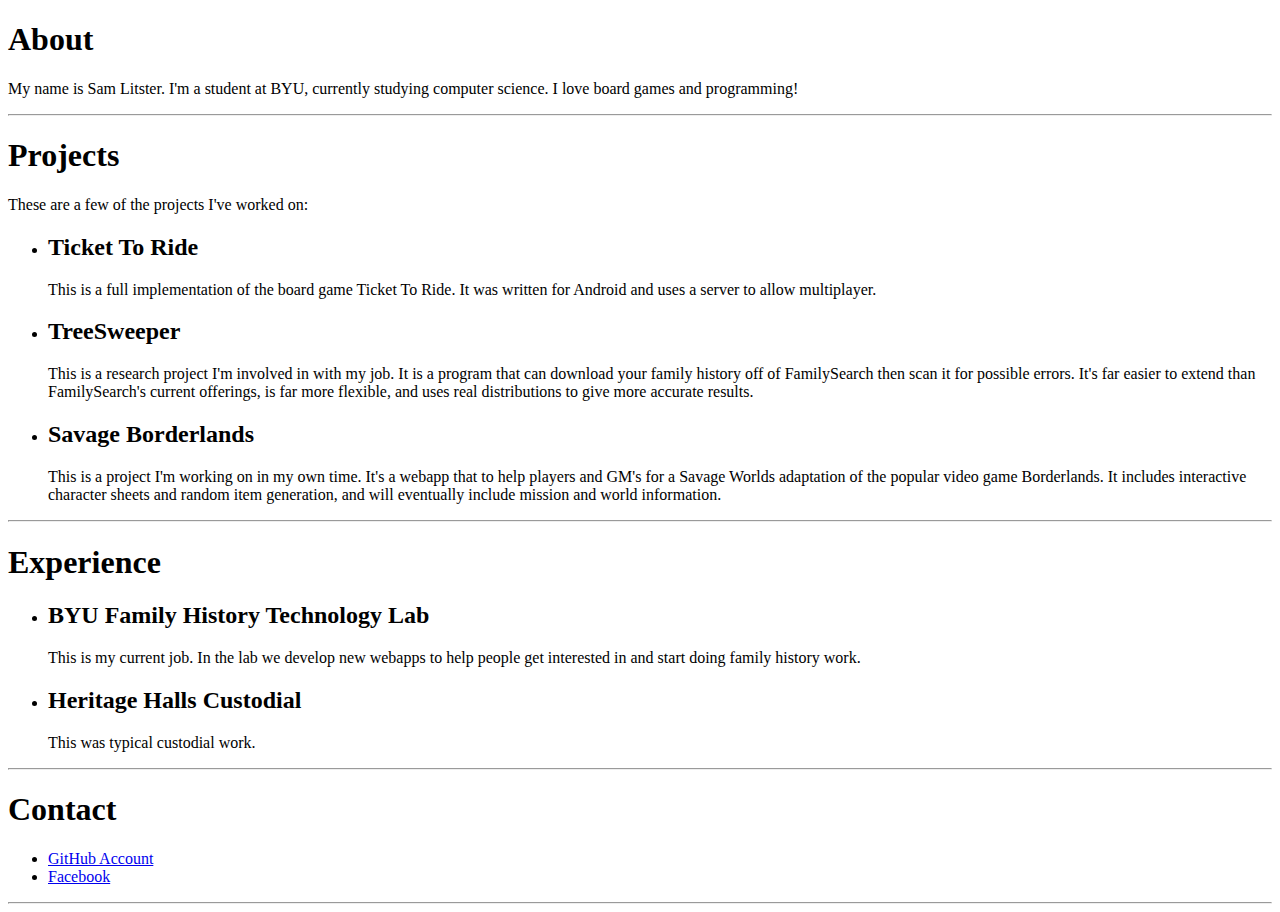
==== index.html @ e2fd0d99 "Initial commit" ====
<!DOCTYPE html>
<html>
<head>
<title>Sam's Portfolio</title>
</head>
<body>

<h1>About</h1>
<p>My name is Sam Litster.  I'm a student at BYU, currently studying computer science.  I love board games and programming!</p>

<hr>

<h1>Projects</h1>
<p>These are a few of the projects I've worked on:</p>
<ul>
  <li>
    <h2>Ticket To Ride</h2>
    <p>This is a full implementation of the board game Ticket To Ride.  It was written for Android and uses a server to allow multiplayer.
  </li>
  <li>
    <h2>TreeSweeper</h2>
    <p>This is a research project I'm involved in with my job.  It is a program that can download your family history off of FamilySearch then scan it for possible errors.  It's far easier to extend than FamilySearch's current offerings, is far more flexible, and uses real distributions to give more accurate results.</p>
  </li>
  <li>
    <h2>Savage Borderlands</h2>
    <p>This is a project I'm working on in my own time.  It's a webapp that to help players and GM's for a Savage Worlds adaptation of the popular video game Borderlands.  It includes interactive character sheets and random item generation, and will eventually include mission and world information.</p>
  </li>
</ul>

<hr>

<h1>Experience</h1>
<ul>
  <li>
    <h2>BYU Family History Technology Lab</h2>
    <p>This is my current job.  In the lab we develop new webapps to help people get interested in and start doing family history work.</p>
  </li>
  <li>
    <h2>Heritage Halls Custodial</h2>
    <p>This was typical custodial work.</p>
</ul>

<hr>

<h1>Contact</h1>
<ul>
  <li>
    <a href="https://github.com/litsters">GitHub Account</a>
  </li>
  <li>
    <a href="https://www.facebook.com/sam.litster.7">Facebook</a>
  </li>
</ul>

<hr>

</body>
</html>
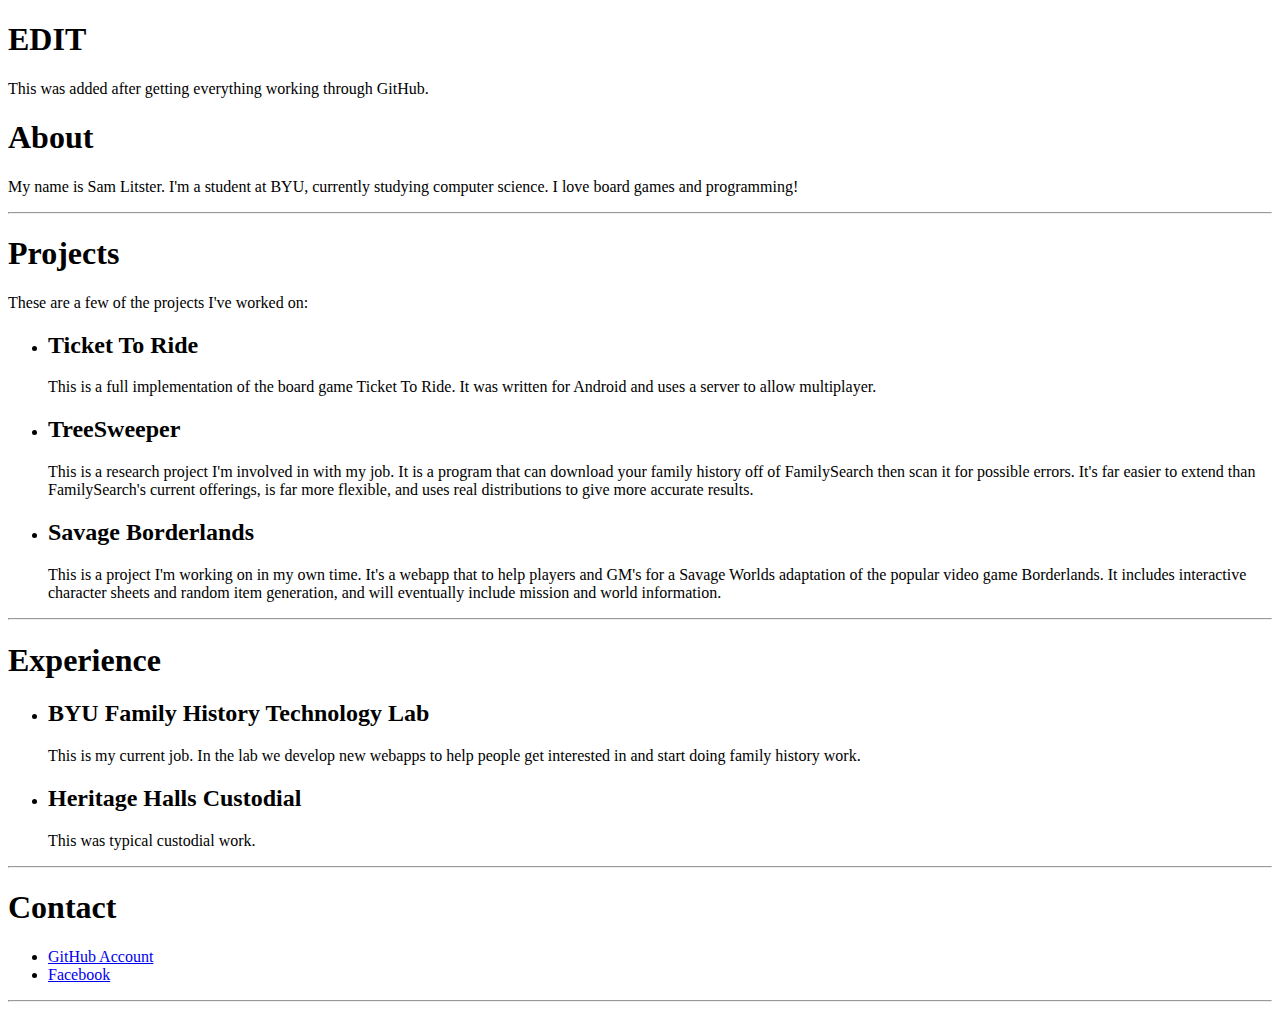
==== commit e7f95f4c: "First edit" ====
--- a/index.html
+++ b/index.html
@@ -4,6 +4,9 @@
 <title>Sam's Portfolio</title>
 </head>
 <body>
+
+<h1>EDIT</h1>
+<p>This was added after getting everything working through GitHub.<p>
 
 <h1>About</h1>
 <p>My name is Sam Litster.  I'm a student at BYU, currently studying computer science.  I love board games and programming!</p>
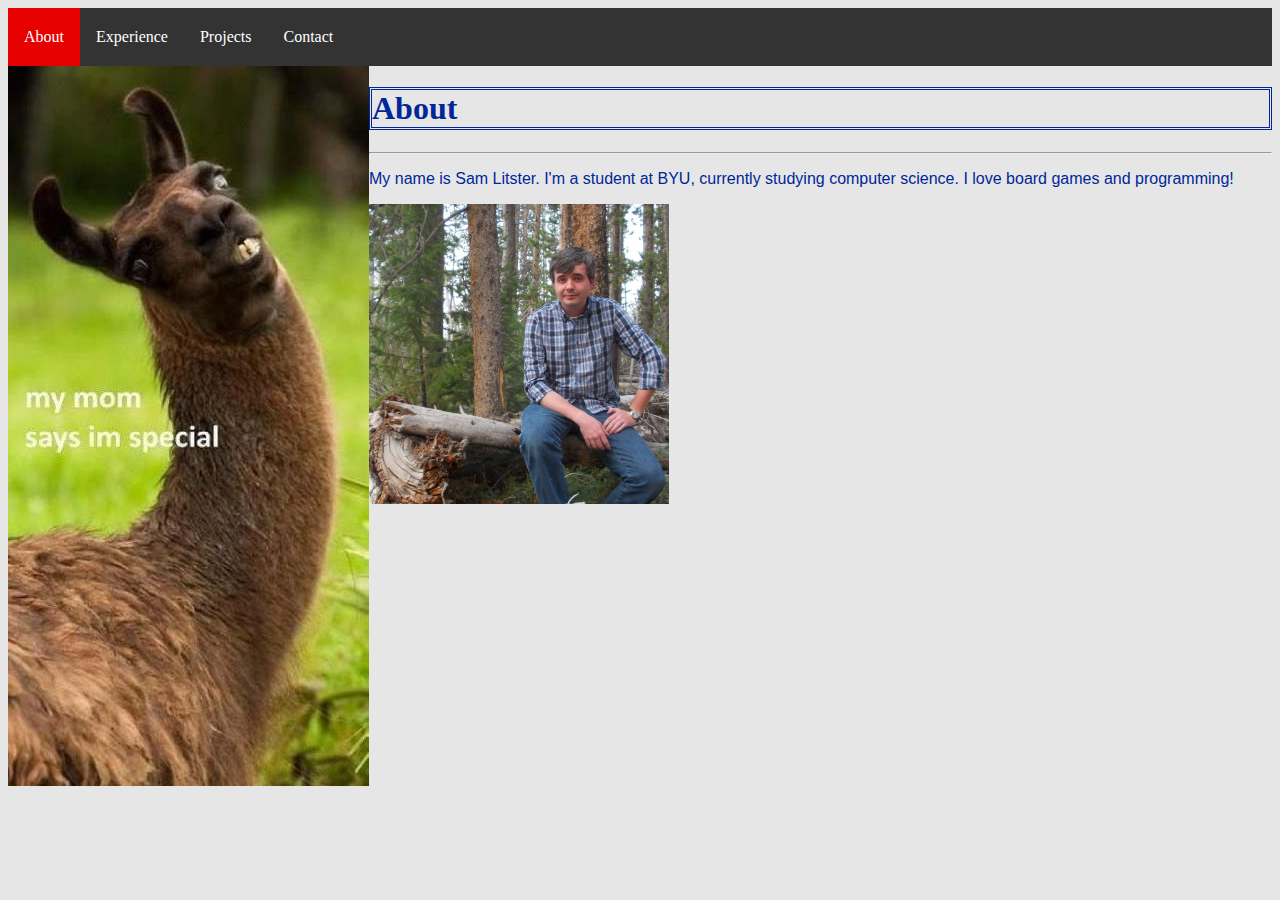
==== commit 123781c9: "activity 4" ====
--- a/index.html
+++ b/index.html
@@ -2,60 +2,30 @@
 <html>
 <head>
 <title>Sam's Portfolio</title>
+<link rel="stylesheet" href="portfolio.css">
 </head>
 <body>
 
-<h1>EDIT</h1>
-<p>This was added after getting everything working through GitHub.<p>
+<nav>
+  <ul>
+    <li class="active"><a href="index.html">About</a></li>
+    <li><a href="experience.html">Experience</a></li>
+    <li><a href="projects.html">Projects</a></li>
+    <li><a href="contact.html">Contact</a></li>
+  </ul>
+</nav>
 
-<h1>About</h1>
-<p>My name is Sam Litster.  I'm a student at BYU, currently studying computer science.  I love board games and programming!</p>
-
-<hr>
-
-<h1>Projects</h1>
-<p>These are a few of the projects I've worked on:</p>
-<ul>
-  <li>
-    <h2>Ticket To Ride</h2>
-    <p>This is a full implementation of the board game Ticket To Ride.  It was written for Android and uses a server to allow multiplayer.
-  </li>
-  <li>
-    <h2>TreeSweeper</h2>
-    <p>This is a research project I'm involved in with my job.  It is a program that can download your family history off of FamilySearch then scan it for possible errors.  It's far easier to extend than FamilySearch's current offerings, is far more flexible, and uses real distributions to give more accurate results.</p>
-  </li>
-  <li>
-    <h2>Savage Borderlands</h2>
-    <p>This is a project I'm working on in my own time.  It's a webapp that to help players and GM's for a Savage Worlds adaptation of the popular video game Borderlands.  It includes interactive character sheets and random item generation, and will eventually include mission and world information.</p>
-  </li>
-</ul>
-
-<hr>
-
-<h1>Experience</h1>
-<ul>
-  <li>
-    <h2>BYU Family History Technology Lab</h2>
-    <p>This is my current job.  In the lab we develop new webapps to help people get interested in and start doing family history work.</p>
-  </li>
-  <li>
-    <h2>Heritage Halls Custodial</h2>
-    <p>This was typical custodial work.</p>
-</ul>
-
-<hr>
-
-<h1>Contact</h1>
-<ul>
-  <li>
-    <a href="https://github.com/litsters">GitHub Account</a>
-  </li>
-  <li>
-    <a href="https://www.facebook.com/sam.litster.7">Facebook</a>
-  </li>
-</ul>
-
-<hr>
+<section>
+  <aside>
+    <img src="img/llama.jpg"/>
+  </aside>
+  <article>
+    <h1>About</h1>
+    <hr>
+    <p>My name is Sam Litster.  I'm a student at BYU, currently studying computer science.  I love board games and programming!</p>
+    <img src="img/profile.jpg" width=300px height=300px />
+  </article>
+</section>
 
 </body>
 </html>
--- a/portfolio.css
+++ b/portfolio.css
@@ -0,0 +1,54 @@
+body {
+  background-color: #e6e6e6;
+  color: #002699;
+}
+
+h1, h2 {
+  font-family: "Palatino Linotype", "Book Antiqua", Palatino, serif;
+  border-style: double;
+}
+
+p {
+  font-family: Impact, Charcoal, sans-serif;
+}
+
+nav ul {
+    list-style-type: none;
+    margin: 0;
+    padding: 0;
+    overflow: hidden;
+    background-color: #333;
+}
+
+nav li {
+    float: left;
+}
+
+nav li a {
+    display: block;
+    color: white;
+    text-align: center;
+    padding: 20px 16px;
+    text-decoration: none;
+}
+
+/* Change the link color to #111 (black) on hover */
+nav li a:hover {
+    background-color: #111;
+}
+
+nav .active {
+    background-color: #e60000;
+}
+
+section {
+ display: flex;
+}
+
+aside {
+ flex: 1
+}
+
+article {
+ flex: 4
+}
